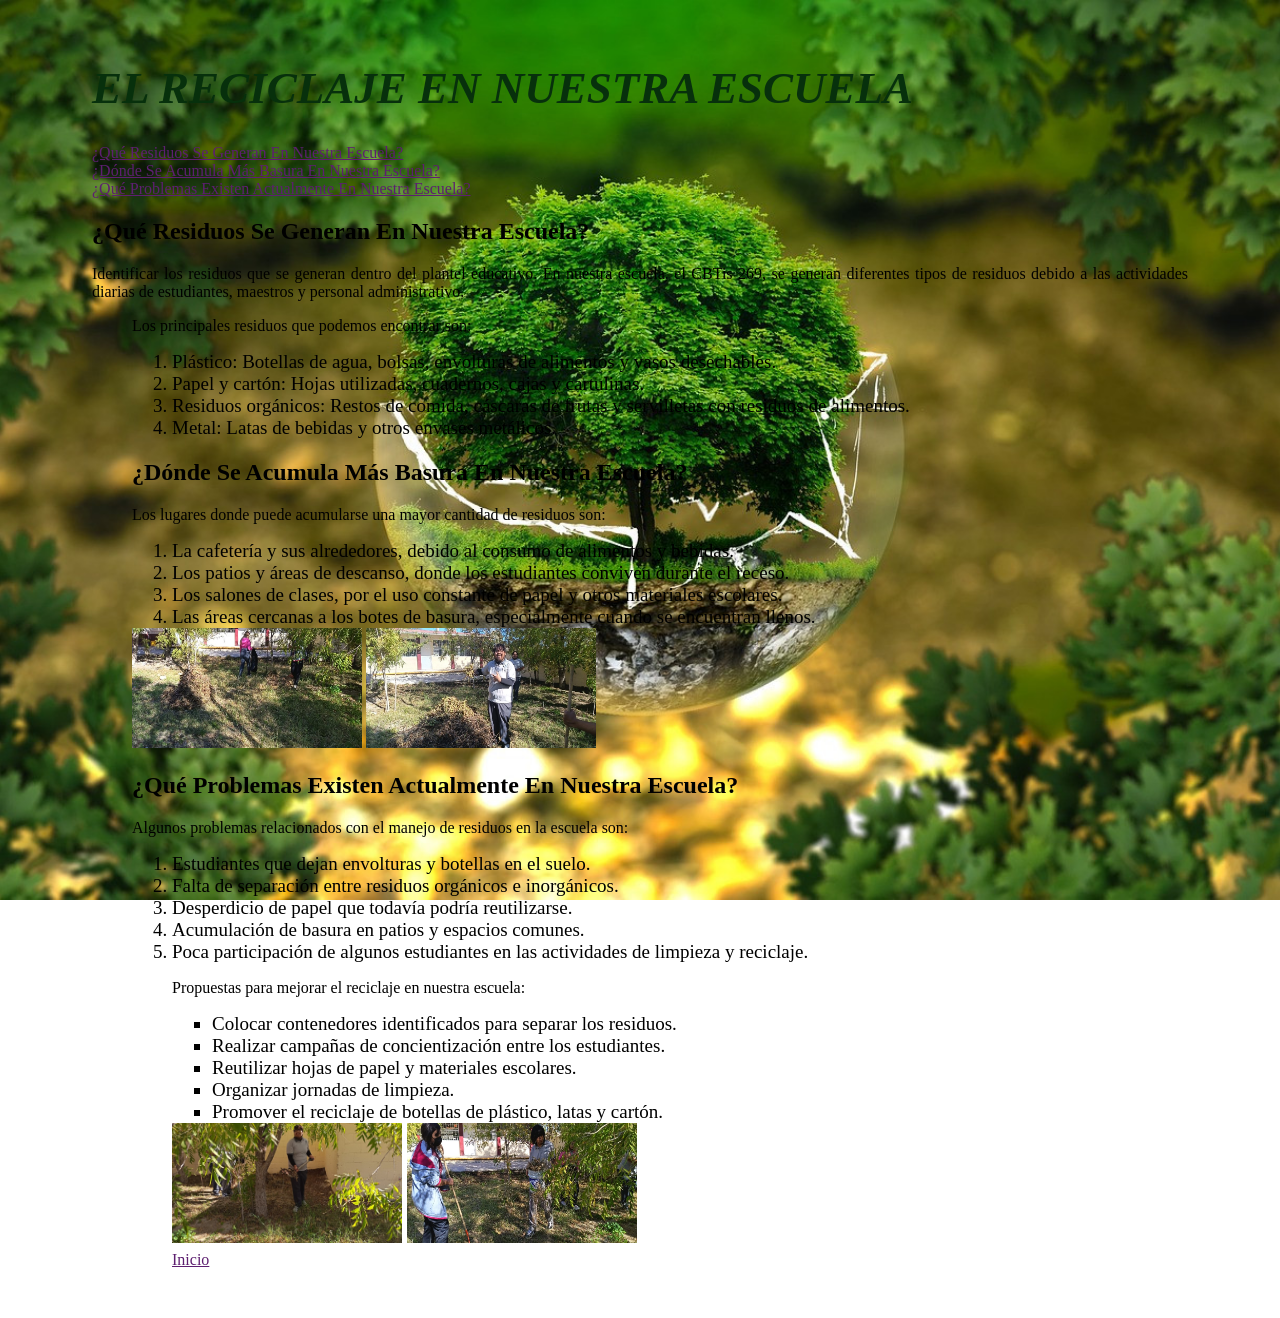
==== el_resiclaje_en_nuestara_escuela.html @ 4794d995 "Add files via upload" ====
<!DOCTYPE html>
<html>
<head>
    <meta charset="UTF-8">
    <title>Document</title>
    <link rel="stylesheet" href="est.css">
</head>
<body>
    <div class="ta">
    <h1>
        el reciclaje en nuestra escuela
    </h1>
    <dl>
        <dt><a href="#¿qué residuos se generan en nuestra escuela?">¿qué residuos se generan en nuestra escuela?</a></dt>
        <dt><a href="#¿dónde se acumula más basura en nuestra escuela?">¿dónde se acumula más basura en nuestra escuela?</a></dt>
        <dt><a href="#¿qué problemas existen actualmente en nuestra escuela?">¿qué problemas existen actualmente en nuestra escuela?</a></dt>
        
    </dl>
    <a name="¿qué residuos se generan en nuestra escuela?"></a>
    <h2>
        ¿qué residuos se generan en nuestra escuela?
    </h2>
    <p>
    Identificar los residuos que se generan dentro del plantel educativo.
    En nuestra escuela, el CBTis 269, se generan diferentes tipos de residuos debido a las actividades diarias de estudiantes, maestros y personal administrativo.
    </p>
    <ul>
    <p>Los principales residuos que podemos encontrar son:</p>
    <ol>
        <li>Plástico: Botellas de agua, bolsas, envolturas de alimentos y vasos desechables.</li>
        <li>Papel y cartón: Hojas utilizadas, cuadernos, cajas y cartulinas.</li>
        <li>Residuos orgánicos: Restos de comida, cáscaras de frutas y servilletas con residuos de alimentos.</li>
        <li>Metal: Latas de bebidas y otros envases metálicos.</li>
    </ol>
    <a name="¿dónde se acumula más basura en nuestra escuela?"></a>
    <h2>
        ¿dónde se acumula más basura en nuestra escuela?
    </h2>
        <p>Los lugares donde puede acumularse una mayor cantidad de residuos son:</p>
        <ol>
    <li>La cafetería y sus alrededores, debido al consumo de alimentos y bebidas. </li>
    <li>Los patios y áreas de descanso, donde los estudiantes conviven durante el receso. </li>
    <li>Los salones de clases, por el uso constante de papel y otros materiales escolares. </li>
    <li>Las áreas cercanas a los botes de basura, especialmente cuando se encuentran llenos. </li>
    </ol>
    <img src="ba.jpg" alt="basura en monton" class="pala">
    <img src="su.jpg" alt="basura en monton" class="pala">
    <a name="¿qué problemas existen actualmente en nuestra escuela?"></a>
    <h2>
        ¿qué problemas existen actualmente en nuestra escuela?
    </h2>

<p>Algunos problemas relacionados con el manejo de residuos en la escuela son:</p>
<ol>
<li>Estudiantes que dejan envolturas y botellas en el suelo. </li>
<li>Falta de separación entre residuos orgánicos e inorgánicos. </li>
<li>Desperdicio de papel que todavía podría reutilizarse. </li>
<li>Acumulación de basura en patios y espacios comunes. </li>
<li>Poca participación de algunos estudiantes en las actividades de limpieza y reciclaje. </li>
<p>Propuestas para mejorar el reciclaje en nuestra escuela:</p>
<ul>
<li>Colocar contenedores identificados para separar los residuos. </li>
<li>Realizar campañas de concientización entre los estudiantes. </li>
<li>Reutilizar hojas de papel y materiales escolares. </li>
<li>Organizar jornadas de limpieza. </li>
<li>Promover el reciclaje de botellas de plástico, latas y cartón. </li>
</ul>
<img src="palar.jpg" alt="un alumno limiando con una pala" class="pala">
<img src="cubeta.jpg" alt="un alumno limiando y haciendo un bulto de basura organica (hojas)" class="pala"><br>

<a href="index.html">Inicio</a>
</div>
</body>
</html>
---- est.css ----
h1{
    font-size: 45px;
    font-weight:200%;
    font-style: oblique;
    text-transform: uppercase;
    color: #07300c;
}
h2,h3{
    text-transform: capitalize;
}
h1,h2,h3{
    text-align: left;
}
h1,h3,h2,p{
    font-family:'Times New Roman', Times, serif;
}
p,em{
    text-transform: none;
}
a{
    text-transform: capitalize;
}
p,em,a{
    font-size:16px ;
    text-align: justify;
    word-spacing: 17%;
    letter-spacing: 8%;
}
body{
    /*margin:68px;*/
    margin-left: 68px;
    margin-right: 68px;
    background-image: url('ambiente.jpg');
    background-repeat: no-repeat;
    background-size: cover;
    background-position: center;
    background-attachment: fixed;
    
}
a{
    color:#5d1f70;
    text-align: center;
}
.papel, .plastico, .metal, .vidro, .organico{
    width: 200px;
    height: 150px;
}
.senor{
    width: 150px;
    height: 150px;
}
.sor{
    width: 230px;
    height: 150px;
}
.tipo{
    width: 280px;
    height: 150px;
}
.rene ,.esquina{
    width: 290px;
    height: 210px;
}
.terrenoconbasura{
    width: 170px;
    height: 200px;
}
.callecomunitario{
    width: 250px;
    height: 200px;
}
li ,ol{
    font-size: 19px;
    text-align: justify;
    word-spacing: 19%;
    letter-spacing: 10%;
    text-transform: none;
}
.nose{
    width: 30px;
    height: 20px;
}
.rrr{
    width: 370px;
    height: 200px;
}
.ta {
    text-align: justify;
    background-image: linear-gradient( rgba(255, 255, 255, 0.650)), url("imagen.jpg");
    background-size: cover;
    background-position: center;
    color: #000000;
    padding:24px;
    border-radius: 8px;
}
.problem{
    width: 370px;
    height: 200px; 
}
.pala{
    width: 230px;
    height: 120px;
}
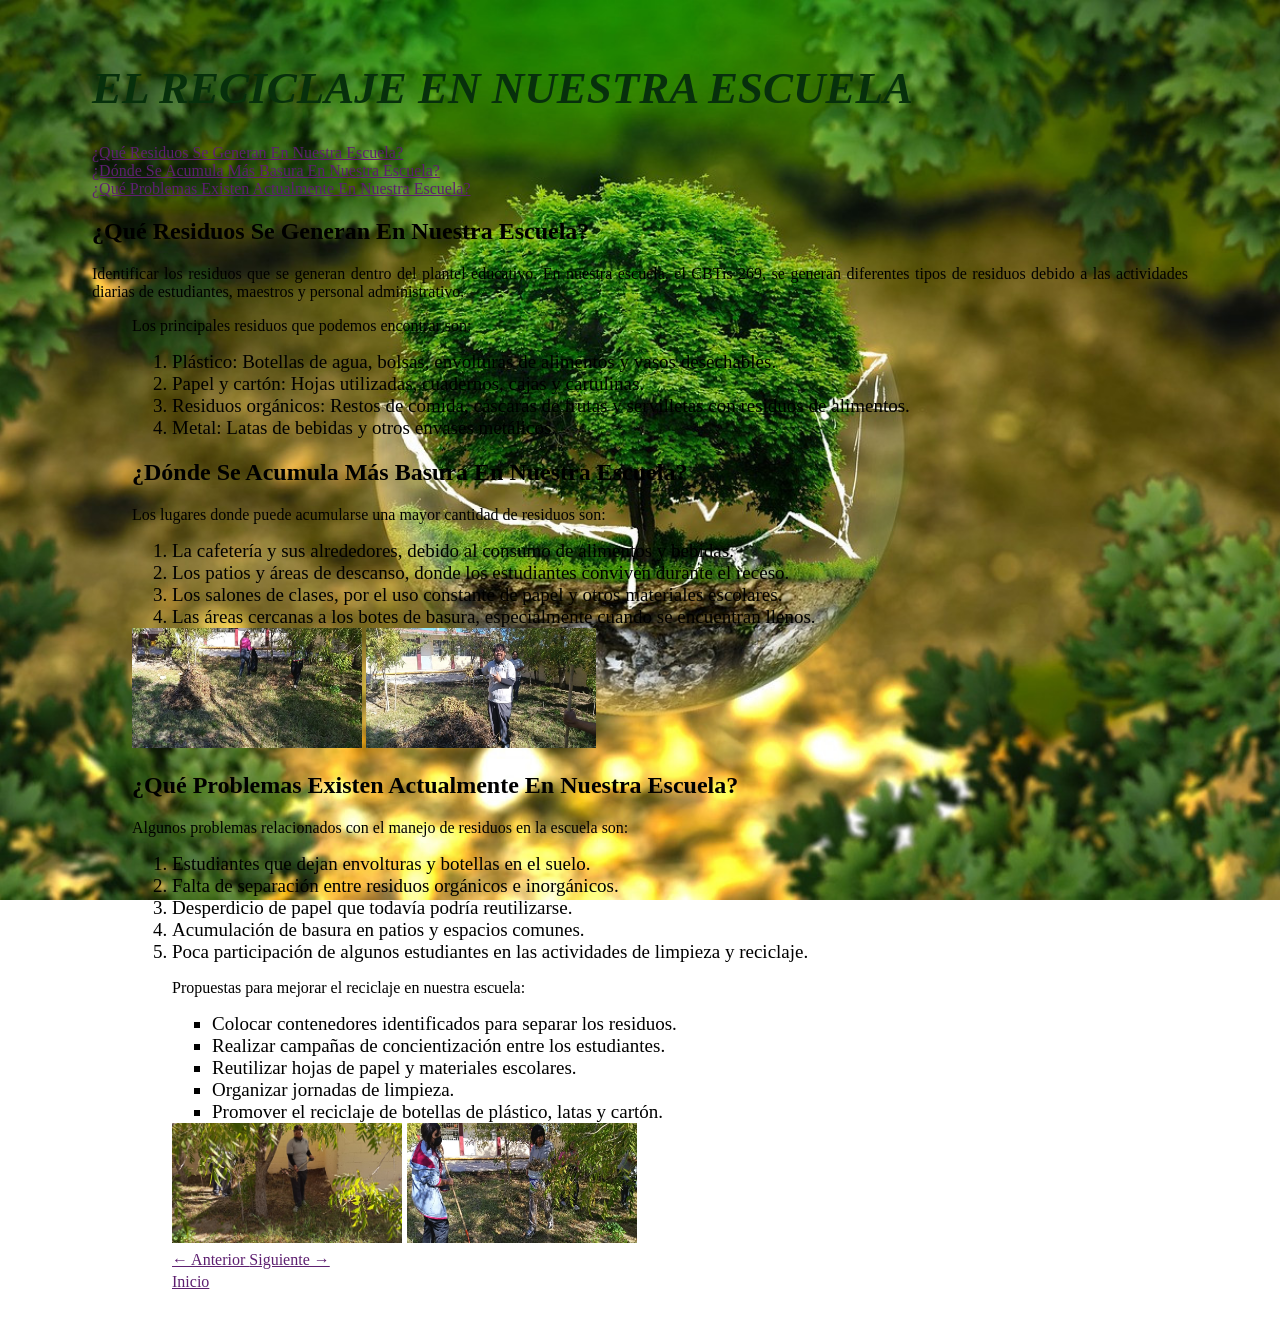
==== commit cb3c7ca6: "Update el_resiclaje_en_nuestara_escuela.html Updated the HTML structure and content for the recyclin" ====
--- a/el_resiclaje_en_nuestara_escuela.html
+++ b/el_resiclaje_en_nuestara_escuela.html
@@ -68,7 +68,11 @@
 <img src="palar.jpg" alt="un alumno limiando con una pala" class="pala">
 <img src="cubeta.jpg" alt="un alumno limiando y haciendo un bulto de basura organica (hojas)" class="pala"><br>
 
+    <div class="cente">
+    <a href="problema_ambiental.html"> ← Anterior  </a>   <a href="el_resiclaje_en_nuestara_comunidad.html">Siguiente → </a>
+    </div>
+    
 <a href="index.html">Inicio</a>
 </div>
 </body>
-</html>+</html>
